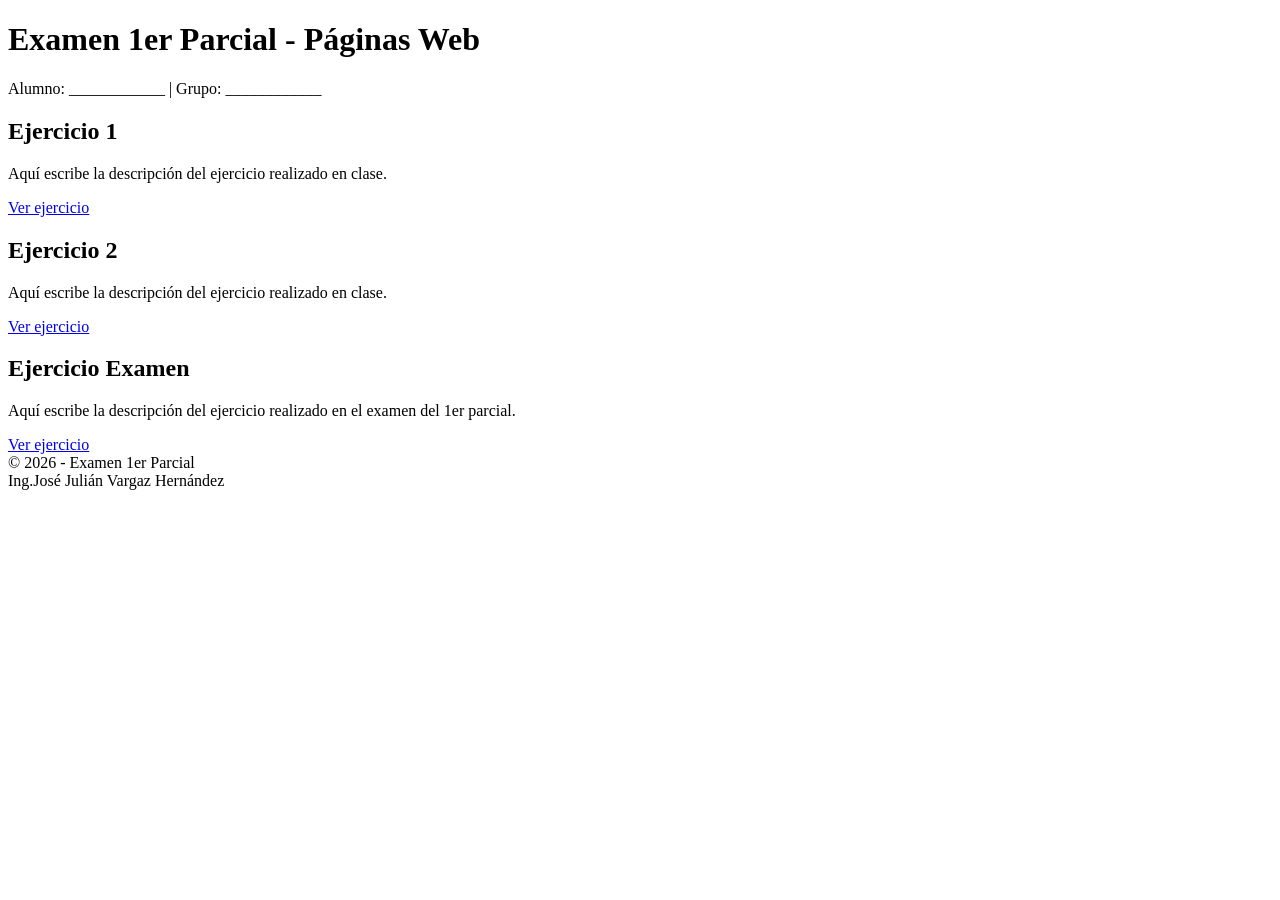
==== index.html @ 800ecf03 "Add files via upload" ====
<!DOCTYPE html>
<html lang="es">
<head>
<meta charset="UTF-8">
<title>Ejercicios 1er Parcial</title>

</head>

<body>

<div class="header">
<h1>Examen 1er Parcial - Páginas Web</h1>
<p>Alumno: ____________ | Grupo: ____________</p>
</div>

<div class="container">

<div class="card">
<h2>Ejercicio 1</h2>
<p>Aquí escribe la descripción del ejercicio realizado en clase.</p>
<a href="#" class="btn">Ver ejercicio</a>
</div>

<div class="card">
<h2>Ejercicio 2</h2>
<p>Aquí escribe la descripción del ejercicio realizado en clase.</p>
<a href="#" class="btn">Ver ejercicio</a>
</div>

<div class="card">
<h2>Ejercicio Examen</h2>
<p>Aquí escribe la descripción del ejercicio realizado en el examen del 1er parcial.</p>
<a href="#" class="btn">Ver ejercicio</a>
</div>

</div>

<div class="footer">
© 2026 - Examen 1er Parcial 
<br>Ing.José Julián Vargaz Hernández
</div>

</body>
</html>
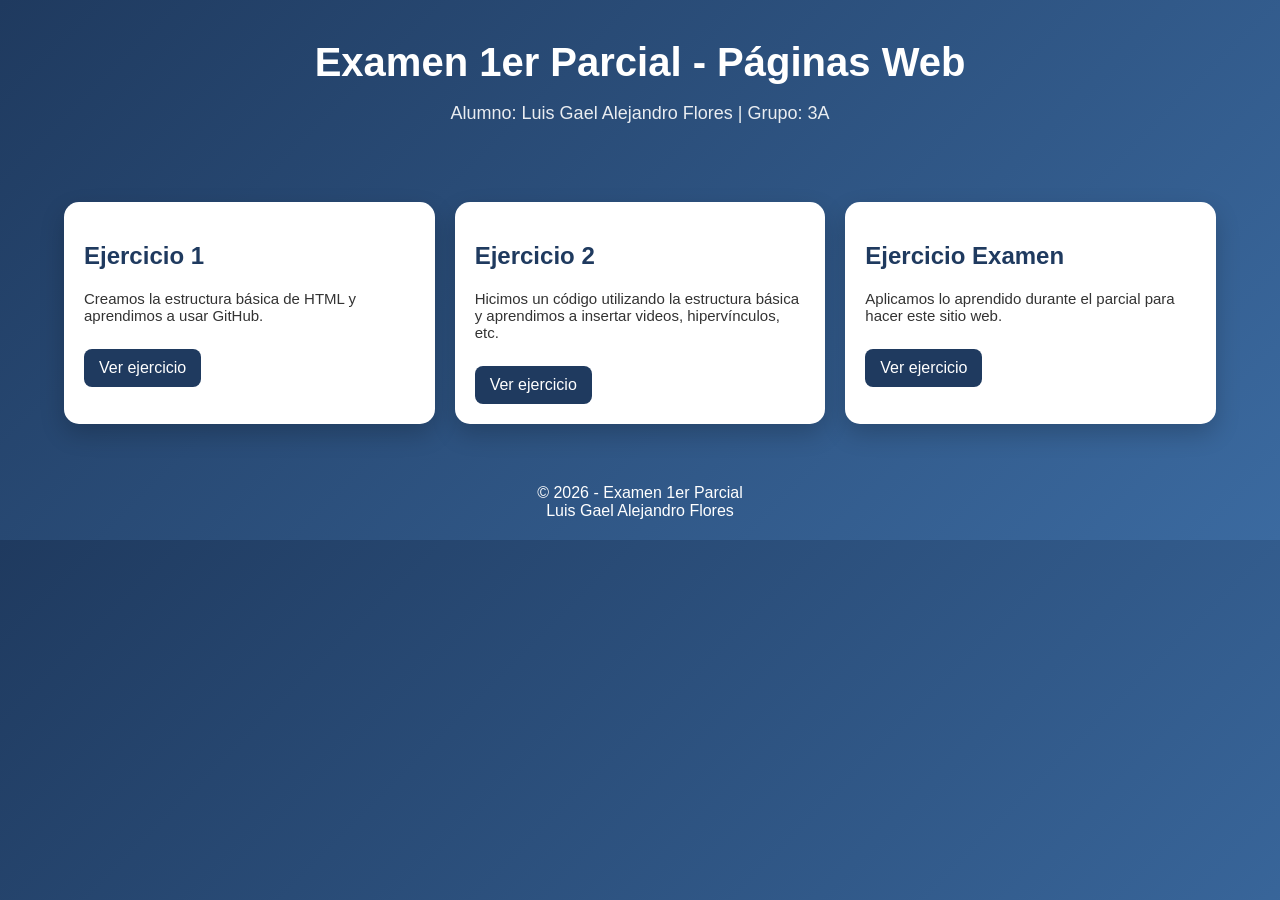
==== commit 71eb05e7: "Rename Examen.html to index.html" ====
--- a/index.html
+++ b/index.html
@@ -1,9 +1,9 @@
-
 <!DOCTYPE html>
 <html lang="es">
 <head>
+    <link rel="stylesheet" href="ejemplo.css">
 <meta charset="UTF-8">
-<title>Ejercicios 1er Parcial</title>
+<title>Examen 1er Parcial</title>
 
 </head>
 
@@ -11,36 +11,35 @@
 
 <div class="header">
 <h1>Examen 1er Parcial - Páginas Web</h1>
-<p>Alumno: ____________ | Grupo: ____________</p>
+<p>Alumno: Luis Gael Alejandro Flores | Grupo: 3A</p>
 </div>
 
 <div class="container">
 
 <div class="card">
 <h2>Ejercicio 1</h2>
-<p>Aquí escribe la descripción del ejercicio realizado en clase.</p>
-<a href="#" class="btn">Ver ejercicio</a>
+<p>Creamos la estructura básica de HTML y aprendimos a usar GitHub.</p>
+<a href="https://luisgaelalejandroflores24-spec.github.io/Gael/" class="btn">Ver ejercicio</a>
 </div>
 
 <div class="card">
 <h2>Ejercicio 2</h2>
-<p>Aquí escribe la descripción del ejercicio realizado en clase.</p>
-<a href="#" class="btn">Ver ejercicio</a>
+<p>Hicimos un código utilizando la estructura básica y aprendimos a insertar videos, hipervínculos, etc.</p>
+<a href="https://luisgaelalejandroflores24-spec.github.io/Gael3/" class="btn">Ver ejercicio</a>
 </div>
 
 <div class="card">
 <h2>Ejercicio Examen</h2>
-<p>Aquí escribe la descripción del ejercicio realizado en el examen del 1er parcial.</p>
-<a href="#" class="btn">Ver ejercicio</a>
+<p>Aplicamos lo aprendido durante el parcial para hacer este sitio web.</p>
+<a href="EjercicioE.html" class="btn">Ver ejercicio</a>
 </div>
 
 </div>
 
 <div class="footer">
 © 2026 - Examen 1er Parcial 
-<br>Ing.José Julián Vargaz Hernández
+<br>Luis Gael Alejandro Flores
 </div>
 
 </body>
-</html>
-
+</html> 
--- a/ejemplo.css
+++ b/ejemplo.css
@@ -0,0 +1,74 @@
+
+body{
+margin:0;
+font-family: 'Segoe UI', sans-serif;
+background:linear-gradient(135deg,#1f3a5f,#3b6aa0);
+color:#333;
+}
+
+.header{
+text-align:center;
+color:white;
+padding:40px 20px;
+}
+
+.header h1{
+margin:0;
+font-size:40px;
+}
+
+.header p{
+font-size:18px;
+opacity:0.9;
+}
+
+.container{
+width:90%;
+margin:auto;
+display:grid;
+grid-template-columns: repeat(auto-fit, minmax(300px,1fr));
+gap:20px;
+padding:20px;
+}
+
+.card{
+background:white;
+border-radius:15px;
+padding:20px;
+box-shadow:0 10px 25px rgba(0,0,0,0.2);
+transition:0.3s;
+}
+
+.card:hover{
+transform:translateY(-10px);
+}
+
+.card h2{
+color:#1f3a5f;
+}
+
+.card p{
+font-size:15px;
+}
+
+.btn{
+display:inline-block;
+margin-top:10px;
+padding:10px 15px;
+background:#1f3a5f;
+color:white;
+text-decoration:none;
+border-radius:8px;
+transition:0.3s;
+}
+
+.btn:hover{
+background:#3b6aa0;
+}
+
+.footer{
+text-align:center;
+color:white;
+padding:20px;
+margin-top:20px;
+}
